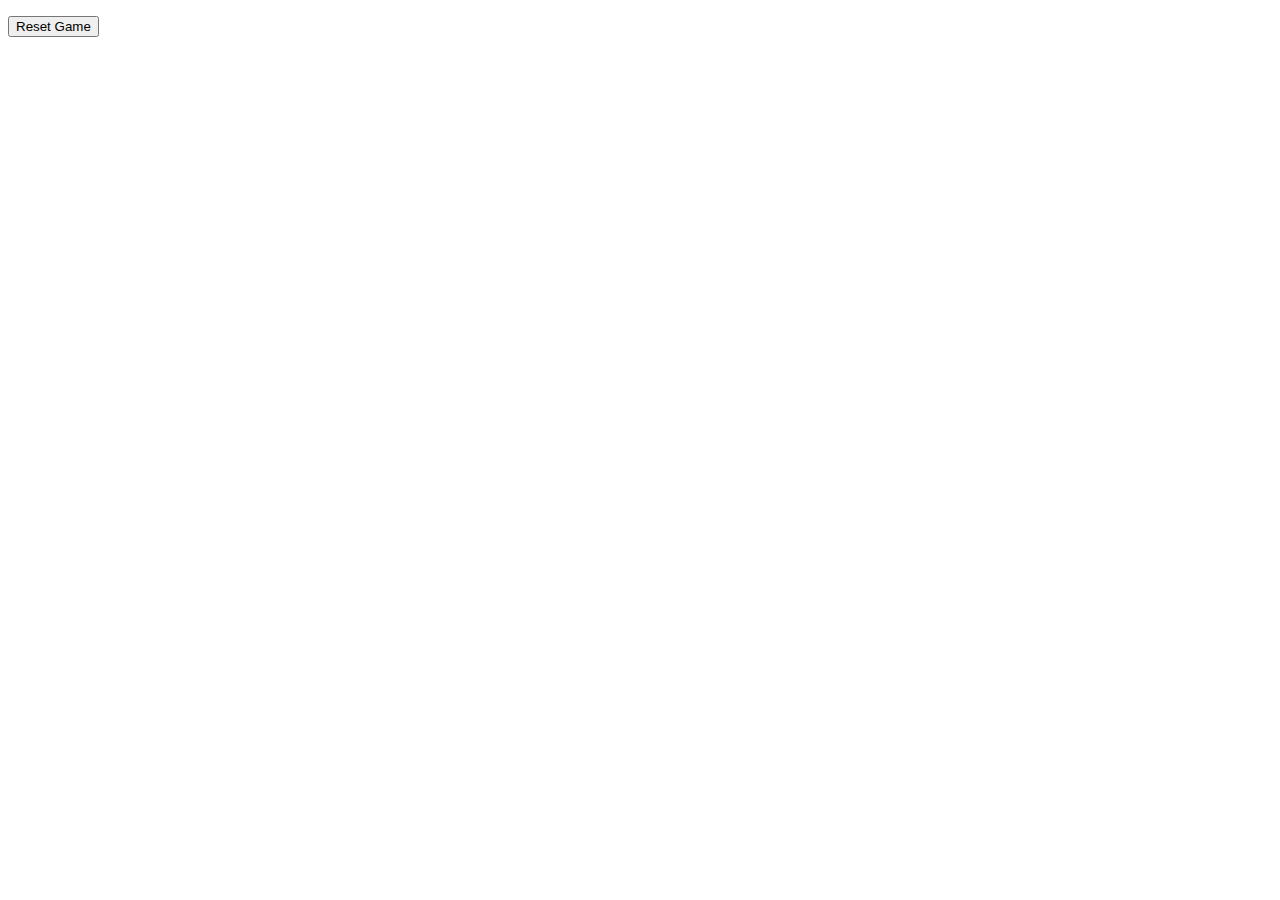
==== hangman/index.html @ 26bb6daf "first commit" ====
<!DOCTYPE html>
<html>
<head>
	<meta charset="UTF-8">
	<meta name="viewport" content="width=device-width, initial-scale=1.0">
	<title>Hangman Game</title>
	<link rel="icon" href="/images/hangman-game.png">
	<link rel="stylesheet" href="/styles/style.css">
</head>
<body>

	<div class="container">
		<p id="word" class="word"></p>
		<div id="left-guesses" class="left-guesses"></div>
		<button id="reset" class="reset">Reset Game</button>
	</div>

	<script src="/scripts/requests.js"></script>
	<script src="/scripts/hangman.js"></script>
	<script src="/scripts/script.js"></script>
</body>
</html>
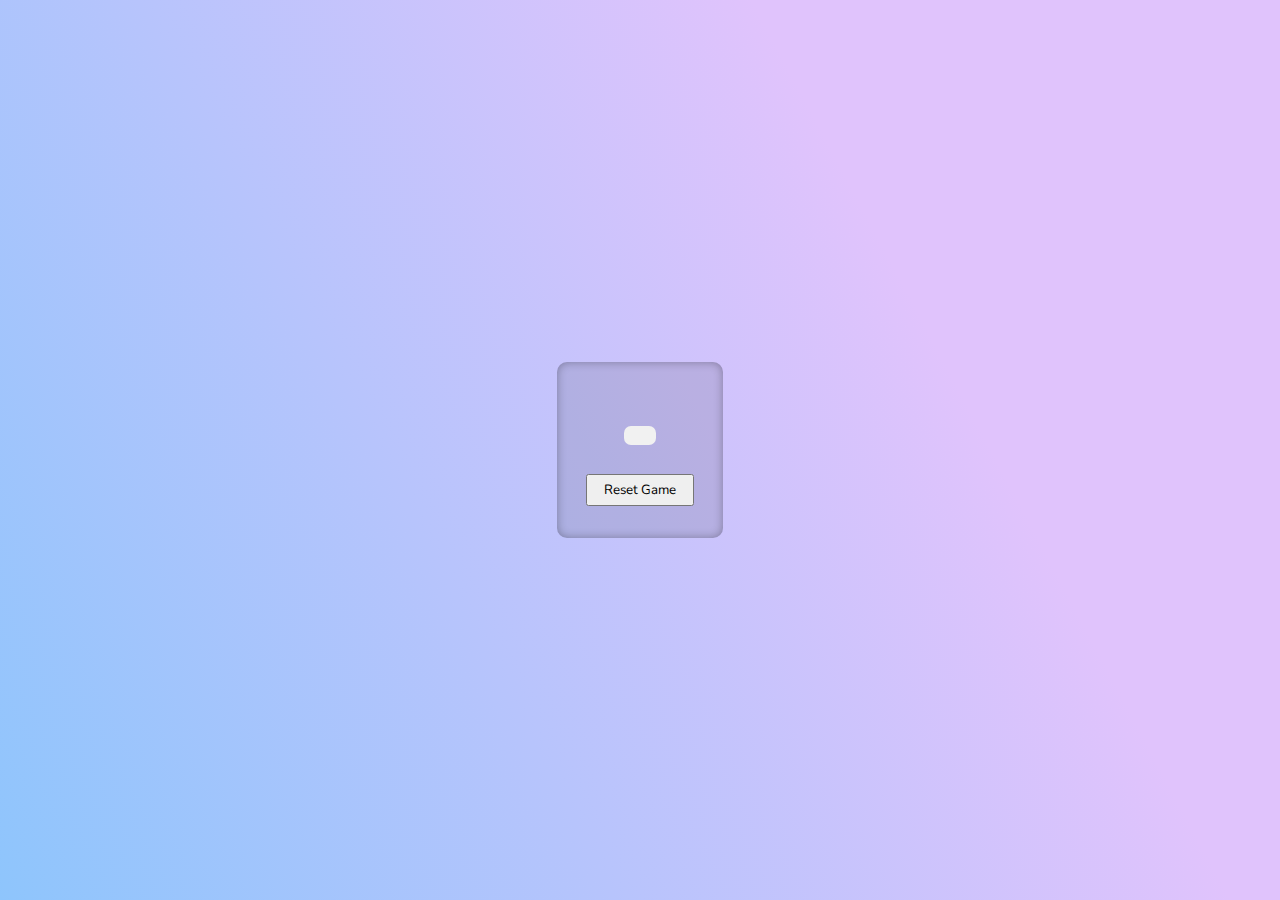
==== commit 99eaf548: "Change files paths" ====
--- a/hangman/index.html
+++ b/hangman/index.html
@@ -4,8 +4,8 @@
 	<meta charset="UTF-8">
 	<meta name="viewport" content="width=device-width, initial-scale=1.0">
 	<title>Hangman Game</title>
-	<link rel="icon" href="/images/hangman-game.png">
-	<link rel="stylesheet" href="/styles/style.css">
+	<link rel="icon" href="./images/hangman-game.png">
+	<link rel="stylesheet" href="./styles/style.css">
 </head>
 <body>
 
@@ -15,8 +15,8 @@
 		<button id="reset" class="reset">Reset Game</button>
 	</div>
 
-	<script src="/scripts/requests.js"></script>
-	<script src="/scripts/hangman.js"></script>
-	<script src="/scripts/script.js"></script>
+	<script src="./scripts/requests.js"></script>
+	<script src="./scripts/hangman.js"></script>
+	<script src="./scripts/script.js"></script>
 </body>
 </html>--- a/hangman/styles/style.css
+++ b/hangman/styles/style.css
@@ -0,0 +1,65 @@
+@import url('https://fonts.googleapis.com/css2?family=Nunito:wght@300;700&display=swap');
+
+* {
+	margin: 0;
+	padding: 0;
+}
+
+body {
+	font-family: 'Nunito', sans-serif;
+	min-height: 100vh;
+	display: flex;
+	align-items: center;
+	justify-content: center;
+	background-color: #8EC5FC;
+	background-image: linear-gradient(62deg, #8EC5FC 0%, #E0C3FC 70%);
+}
+
+.container {
+	display: flex;
+	flex-direction: column;
+	justify-content: center;
+	align-items: center;
+	text-align: center;
+	padding: 2rem 1.8rem;
+	border-radius: 10px;
+	background: rgba(0, 0, 0, .1);
+	box-shadow: inset 0 0 10px rgba(0, 0, 0, .3);
+}
+.word {
+	font-size: 1.3rem;
+	display: flex;
+	margin-bottom: 2rem;
+	user-select: none;
+}
+.word span {
+	margin: .2rem;
+	min-width: 25px;
+	flex-basis: 0 0 1;
+	text-align: center;
+	border-radius: 5px;
+	height: 2.2rem;
+	line-height: 2.2rem;
+}
+.word span:not(.empty) {
+	background-color: lightblue;
+}
+.word span.empty {
+	white-space: pre;
+}
+
+.left-guesses {
+	font-size: 0.9rem;
+	font-weight: 700;
+	background-color: #F1F1F1;
+	padding: .6rem 1rem;
+	border-radius: 7px;
+}
+
+.reset {
+	margin-top: 1.8rem;
+	font-family: 'Nunito', sans-serif;
+	padding: .3rem 1rem;
+	cursor: pointer;
+	outline: none;
+}